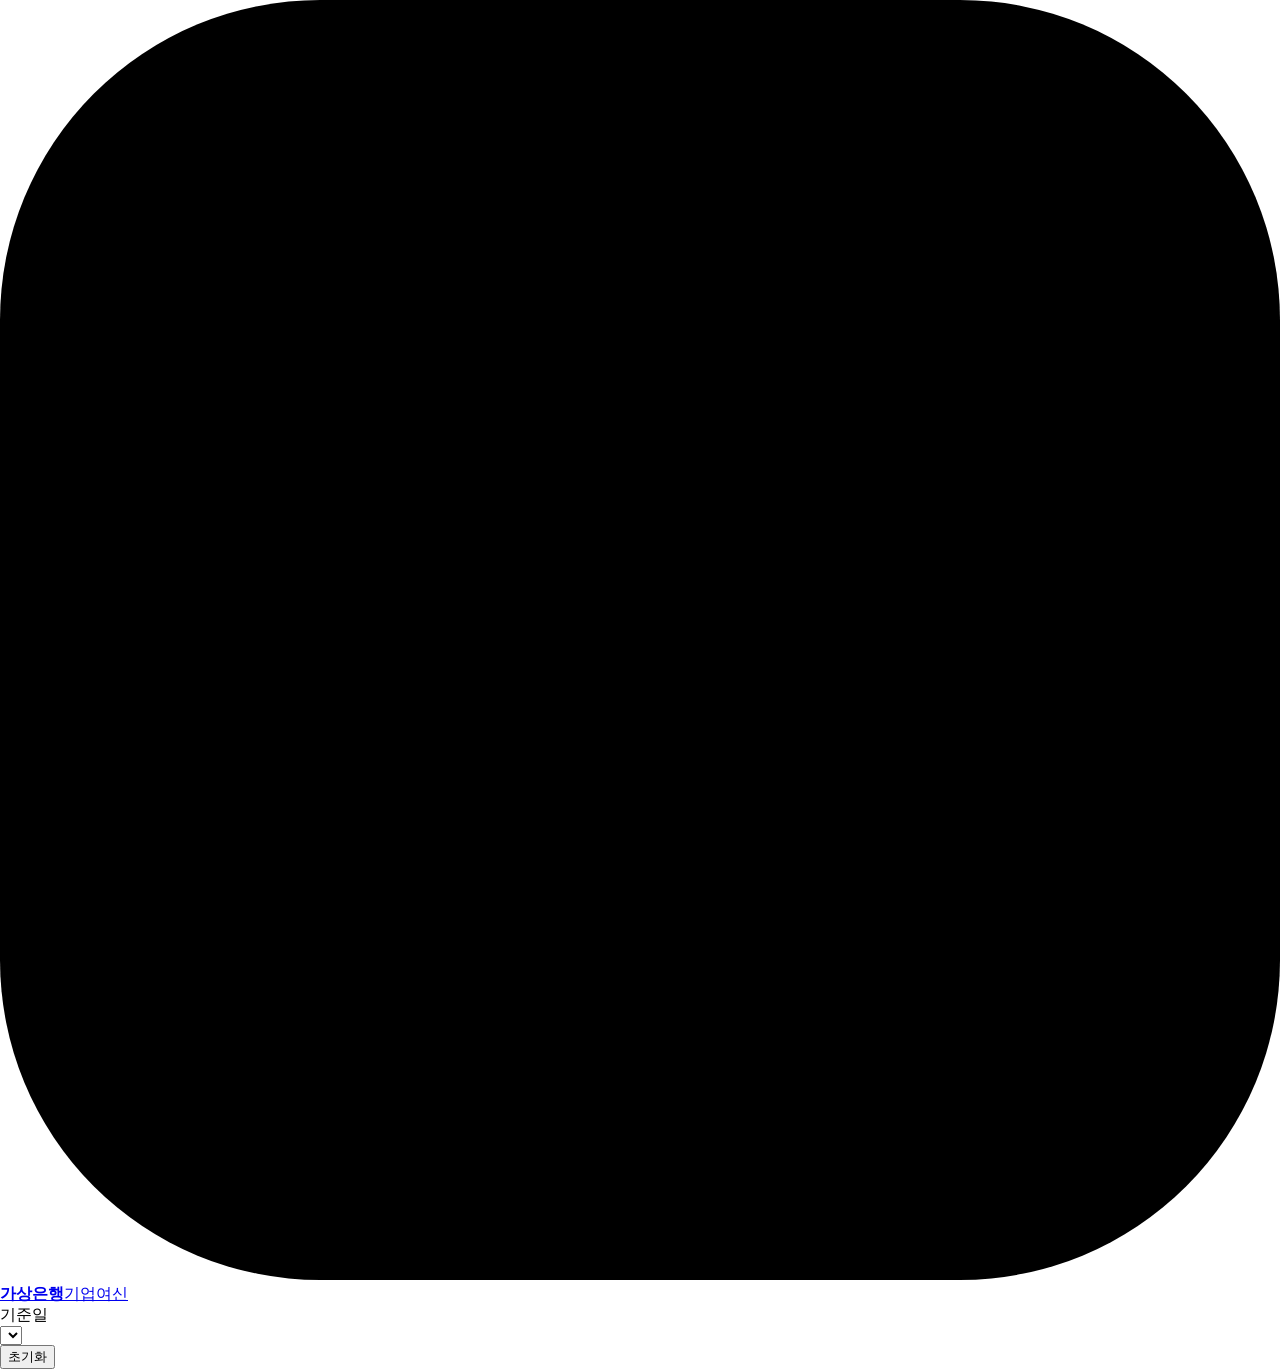
==== src/index.html @ 502e6f0c "소스를 src/ 로 분리하고 빌드 스크립트와 문서 추가 - index.html 한 파일에 들어 있던 코드를 src/ 아래 CSS·JS·데이터·글꼴 파일로 분리 - build.py:" ====
<!doctype html>
<html lang="ko">
<head>
<meta charset="utf-8">
<meta name="viewport" content="width=device-width, initial-scale=1, viewport-fit=cover">
<meta name="robots" content="noindex">
<style>:root{color-scheme:light}body{margin:0}img{max-width:100%}[hidden]{display:none!important}</style>
</head>
<body>
<title>법인대출 심사 PoC</title>
<style>
@@include styles/fonts.css@@

@@include styles/base.css@@

@@include styles/theme.css@@

@@include styles/skin.css@@

</style>

  <header class="top">
    <a class="brand" href="#/home">
      <svg class="logo" viewBox="0 0 32 32" aria-hidden="true"><rect width="32" height="32" rx="8"/><path d="M8 23h16M10 13v8M16 13v8M22 13v8M7 12l9-5 9 5z"/></svg>
      <b>가상은행</b><span>기업여신</span>
    </a>
    <div class="meta">
      <span class="asof">기준일 <b id="asof"></b></span>
      <div class="user"><span id="avatar" class="avatar"></span><select id="role" title="사용자 전환"></select></div>
      <button id="reset" class="btn-text" title="시연 데이터를 처음 상태로">초기화</button>
    </div>
  </header>
  <div class="layout">
    <nav id="nav"></nav>
    <main id="main"></main>
  </div>
  <div id="toast" class="toast" role="status" aria-live="polite"></div>
  <script>
// build_data.py 로 생성. 직접 수정하지 않음.
window.CREDITOS_DATA = @@json data/dart.json@@;

</script>
<script>
@@include data/seed.js@@

</script>
<script>
@@include js/creditos.js@@

</script>
<script>
@@include js/app.js@@

</script>

</body>
</html>
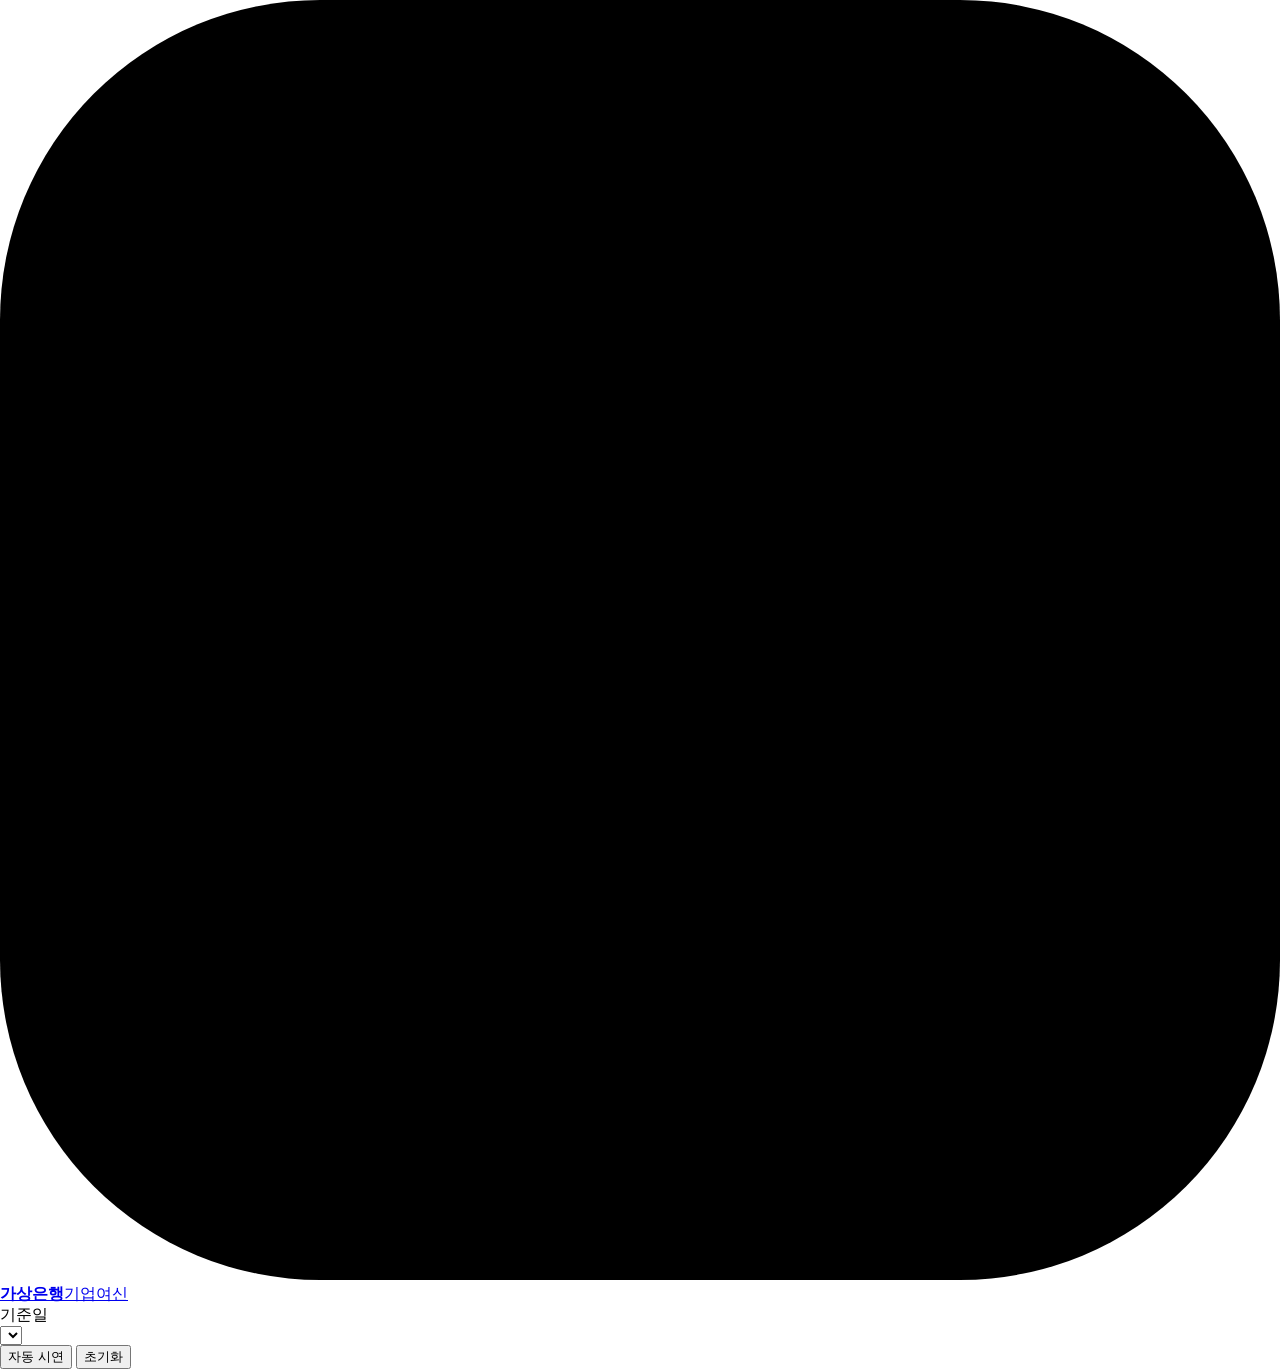
==== commit 07d84627: "자동 시연 기능 추가 - 상단 '자동 시연' 버튼과 사용 방법 화면의 시작 버튼 - 심사 온톨로지 조건 변경, 심사 건 생성, 자료 요청·현장 확인·고객 제출·확인 완료, 재무·상" ====
--- a/src/index.html
+++ b/src/index.html
@@ -27,6 +27,7 @@
     <div class="meta">
       <span class="asof">기준일 <b id="asof"></b></span>
       <div class="user"><span id="avatar" class="avatar"></span><select id="role" title="사용자 전환"></select></div>
+      <button id="demo" class="demo-btn" title="시연 자동 진행">자동 시연</button>
       <button id="reset" class="btn-text" title="시연 데이터를 처음 상태로">초기화</button>
     </div>
   </header>
